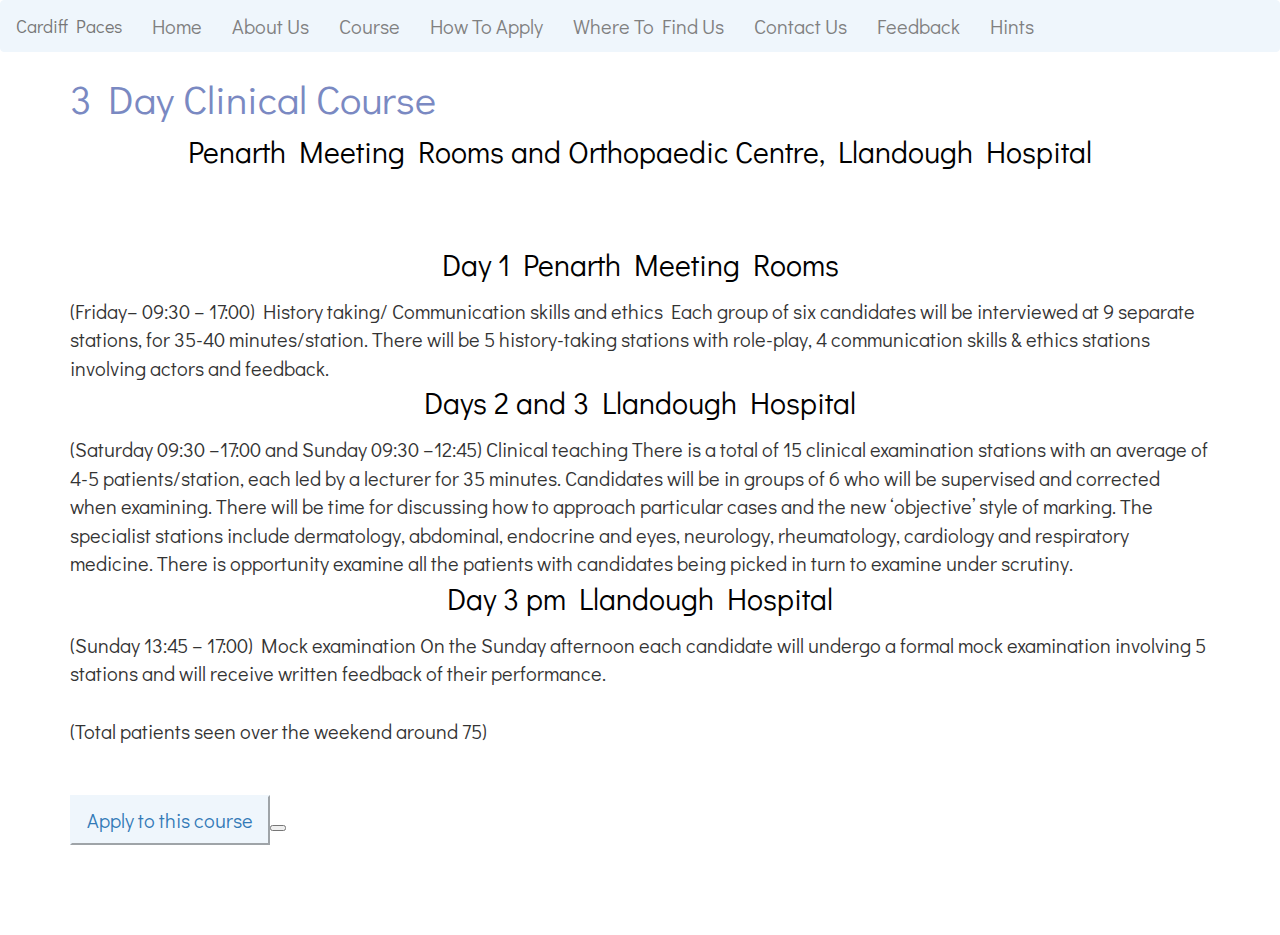
==== 3day.html @ 4a89d001 "saving structure" ====
<!DOCTYPE html>
<html>
<head>
	<title>Cardiff Paces</title>
	<link href="https://fonts.googleapis.com/css?family=Didact+Gothic" rel="stylesheet">

	<link rel="stylesheet" href="https://maxcdn.bootstrapcdn.com/bootstrap/3.3.7/css/bootstrap.min.css" integrity="sha384-BVYiiSIFeK1dGmJRAkycuHAHRg32OmUcww7on3RYdg4Va+PmSTsz/K68vbdEjh4u" crossorigin="anonymous">
	<script   src="https://code.jquery.com/jquery-3.3.1.slim.min.js"   integrity="sha256-3edrmyuQ0w65f8gfBsqowzjJe2iM6n0nKciPUp8y+7E="   crossorigin="anonymous"></script>

	<script src="https://maxcdn.bootstrapcdn.com/bootstrap/3.3.7/js/bootstrap.min.js" integrity="sha384-Tc5IQib027qvyjSMfHjOMaLkfuWVxZxUPnCJA7l2mCWNIpG9mGCD8wGNIcPD7Txa" crossorigin="anonymous"></script>
	<link rel="stylesheet" type="text/css" href="css/index.css">
	
</head>
<body>


		<nav class="navbar navbar-default">
		  <div class="container-fluid">
		    <!-- Brand and toggle get grouped for better mobile display -->
		    <div class="navbar-header">
		      <button type="button" class="navbar-toggle collapsed" data-toggle="collapse" data-target="#bs-example-navbar-collapse-1" aria-expanded="false">
		        <span class="sr-only">Toggle navigation</span>
		        <span class="icon-bar"></span>
		        <span class="icon-bar"></span>
		        <span class="icon-bar"></span>
		      </button>
		      <a class="navbar-brand" href="#">Cardiff Paces</CANVAS></a>
		    </div>

		    <!-- Collect the nav links, forms, and other content for toggling -->
		    <div class="collapse navbar-collapse" id="bs-example-navbar-collapse-1">
		      <ul class="nav navbar-nav">
		        <li><a href="index.html">Home</a></li>
		        <li><a href="Aboutus.html">About Us</a></li>
		        <li><a href="course.html">Course</a></li>
		        <li><a href="apply.html">How To Apply</a></li>
		        <li><a href="location.html">Where To Find Us</a></li>
		        <li><a href="contact.html">Contact Us</a></li>
		        <li><a href="feedback.html">Feedback</a></li>
		        <li><a href="hints.html">Hints</a></li>
		      </ul>
		        </li>
		      </ul>
		    </div><!-- /.navbar-collapse -->
		  </div><!-- /.container-fluid -->
		</nav>
			

	<div class="container">

		
			<div class="row">
				
			<div class="col-sm-12">
				<h1>3 Day Clinical Course</h1>
				<p class="important-subhead">Penarth Meeting Rooms and
					Orthopaedic Centre, Llandough Hospital</p>
				<p class="important-text">	

				<p class="important-subhead"> Day 1 Penarth Meeting Rooms</p>
				(Friday– 09:30 – 17:00)
				History taking/ Communication skills and ethics
				Each group of six candidates will be interviewed at 9 separate stations, for 35-40 minutes/station. There will be 5 history-taking stations with role-play, 4 communication skills & ethics stations involving actors and feedback.<br>

				<p class="important-subhead"> Days 2 and 3 Llandough Hospital</p>
				(Saturday 09:30 –17:00 and Sunday 09:30 –12:45)
				Clinical teaching 
				There is a total of 15 clinical examination stations with an average of 4-5 patients/station, each led by a lecturer for 35 minutes. Candidates will be in groups of 6 who will be supervised and corrected when examining. There will be time for discussing how to approach particular cases and the new ‘objective’ style of marking. The specialist stations include dermatology, abdominal, endocrine and eyes, neurology, rheumatology, cardiology and respiratory medicine. There is opportunity examine all the patients with candidates being picked in turn to examine under scrutiny.<br>

				<p class="important-subhead"> Day 3 pm Llandough Hospital</p>
				(Sunday 13:45 – 17:00)
				Mock examination 
				On the Sunday afternoon each candidate will undergo a formal mock examination involving 5 stations and will receive written feedback of their performance.<br>
				<br>

				(Total patients seen over the weekend around 75)<br></p>
				<button id="_link"><a href="apply.html">Apply to this course</a><button>

					
					
				</div>
			
		</div>





</body>
</html>
---- css/index.css ----
body {
	font-family: 'Didact Gothic', sans-serif;
	font-size: 20px;
}
h1 {
	font-size: 40px;
	color: #7A89C2;
	margin-top: 5px;
}

h2 {
	font-size: 25px;	
	color: #7A89C2;
}

h3 {
	font-size: 25px;
	padding: 20px;
	color: #7A89C2;
}
h4 {
	font-size: 25px;	
	color: white;
}
h5{
	font-style: bold;
	font-size: 40px;
	text-align: center;
	padding-top: 50px;
	color: #7A89C2;
}
p {
	color: black;
}

a:hover { 
	text-shadow: 0 0 5px #9BC4CB; 
}
#_link {
	text-align: center;
	background-color: #EFF6FC;
	border-color: #EFF6FC;
	color: black;
	height: 50px;
	width: 200px;
	margin-top: 40px;
	margin-bottom: 90px;

}
.mainbodytext{
	font-size: 20px;
	color: black;
	border-color: black;
}

.navbar-default{
	background-color: #EFF6FC;
	border-color: #EFF6FC;
}

.navbar-default .navbar-nav>li>a {
	color: grey;
}
.important-feedback {
	font-size: 20px;
	text-align: center;
	margin-left: 50px;
	margin-right: 50px;
	}

.important-text {
	font-style: bold;
	font-size: 25px;
	text-align: center;
	padding-top: 50px;
}

.important-text {
	font-style: bold;
	font-size: 25px;
	padding-top: 50px;
}

.important-subhead {
	font-style: bold;
	font-size: 30px;
	text-align: center;
	
}

.img-circle {
	border-radius: 50%;

}

.subjecthead{
	font-size: 15px;
	color: #7A89C2;
}

.jumbotron {
	background-image: url("http://britainexplorer.com/wp-content/uploads/1970/01/cardiff-city-hall.jpg");
	 background-repeat: no-repeat;
    background-size: 100%;
}
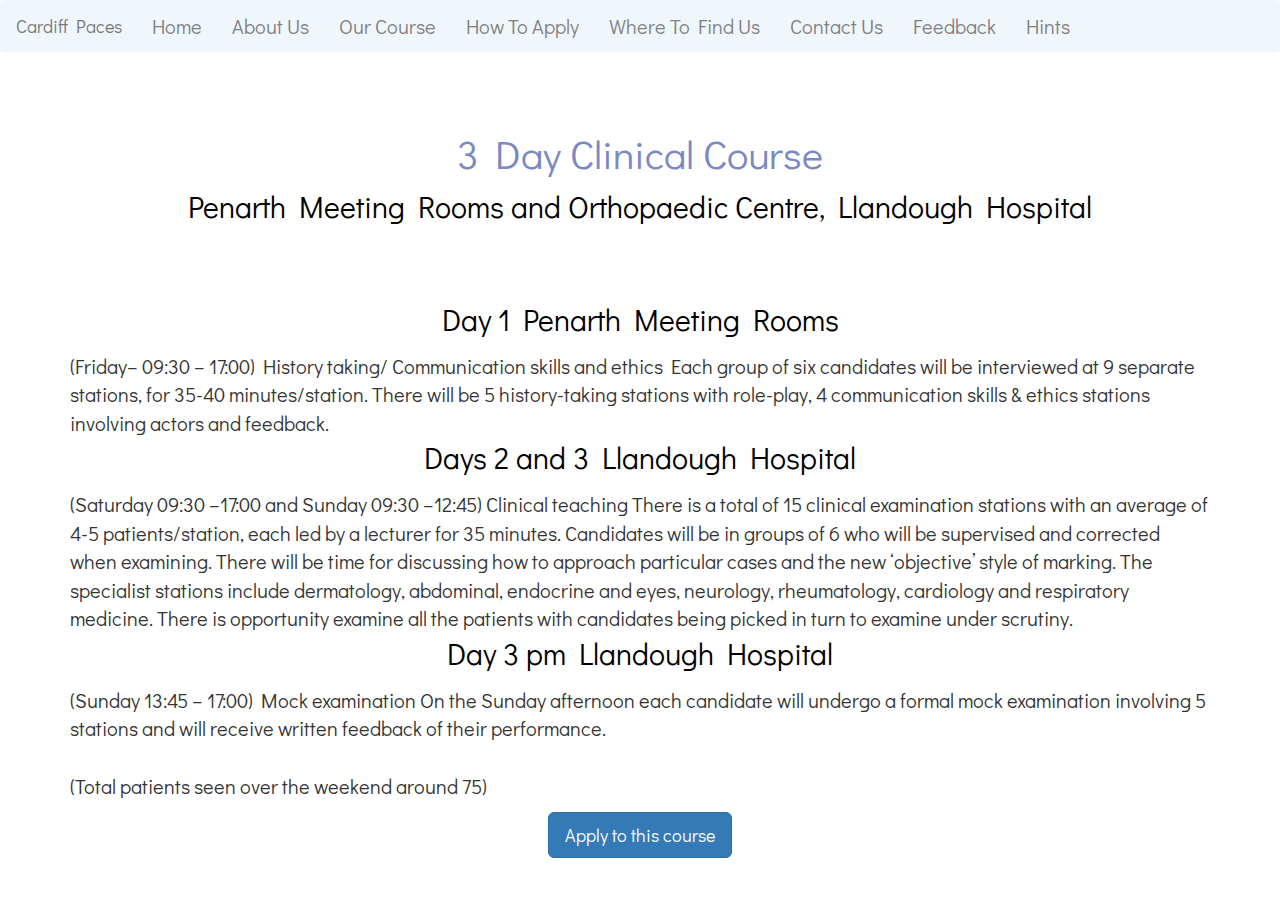
==== commit 6be22936: "vvv close" ====
--- a/3day.html
+++ b/3day.html
@@ -8,7 +8,7 @@
 	<script   src="https://code.jquery.com/jquery-3.3.1.slim.min.js"   integrity="sha256-3edrmyuQ0w65f8gfBsqowzjJe2iM6n0nKciPUp8y+7E="   crossorigin="anonymous"></script>
 
 	<script src="https://maxcdn.bootstrapcdn.com/bootstrap/3.3.7/js/bootstrap.min.js" integrity="sha384-Tc5IQib027qvyjSMfHjOMaLkfuWVxZxUPnCJA7l2mCWNIpG9mGCD8wGNIcPD7Txa" crossorigin="anonymous"></script>
-	<link rel="stylesheet" type="text/css" href="css/index.css">
+	<link rel="stylesheet" type="text/css" href="css/styles.css">
 	
 </head>
 <body>
@@ -32,7 +32,7 @@
 		      <ul class="nav navbar-nav">
 		        <li><a href="index.html">Home</a></li>
 		        <li><a href="Aboutus.html">About Us</a></li>
-		        <li><a href="course.html">Course</a></li>
+		        <li><a href="course.html">Our Course</a></li>
 		        <li><a href="apply.html">How To Apply</a></li>
 		        <li><a href="location.html">Where To Find Us</a></li>
 		        <li><a href="contact.html">Contact Us</a></li>
@@ -51,40 +51,42 @@
 		
 			<div class="row">
 				
-			<div class="col-sm-12">
-				<h1>3 Day Clinical Course</h1>
-				<p class="important-subhead">Penarth Meeting Rooms and
-					Orthopaedic Centre, Llandough Hospital</p>
-				<p class="important-text">	
+				<div class="col-sm-12">
+					<h5>3 Day Clinical Course</h5>
+					<p class="important-subhead">Penarth Meeting Rooms and
+						Orthopaedic Centre, Llandough Hospital</p>
+					<p class="important-text">	
 
-				<p class="important-subhead"> Day 1 Penarth Meeting Rooms</p>
-				(Friday– 09:30 – 17:00)
-				History taking/ Communication skills and ethics
-				Each group of six candidates will be interviewed at 9 separate stations, for 35-40 minutes/station. There will be 5 history-taking stations with role-play, 4 communication skills & ethics stations involving actors and feedback.<br>
+					<p class="important-subhead"> Day 1 Penarth Meeting Rooms</p>
+					(Friday– 09:30 – 17:00)
+					History taking/ Communication skills and ethics
+					Each group of six candidates will be interviewed at 9 separate stations, for 35-40 minutes/station. There will be 5 history-taking stations with role-play, 4 communication skills & ethics stations involving actors and feedback.<br>
 
-				<p class="important-subhead"> Days 2 and 3 Llandough Hospital</p>
-				(Saturday 09:30 –17:00 and Sunday 09:30 –12:45)
-				Clinical teaching 
-				There is a total of 15 clinical examination stations with an average of 4-5 patients/station, each led by a lecturer for 35 minutes. Candidates will be in groups of 6 who will be supervised and corrected when examining. There will be time for discussing how to approach particular cases and the new ‘objective’ style of marking. The specialist stations include dermatology, abdominal, endocrine and eyes, neurology, rheumatology, cardiology and respiratory medicine. There is opportunity examine all the patients with candidates being picked in turn to examine under scrutiny.<br>
+					<p class="important-subhead"> Days 2 and 3 Llandough Hospital</p>
+					(Saturday 09:30 –17:00 and Sunday 09:30 –12:45)
+					Clinical teaching 
+					There is a total of 15 clinical examination stations with an average of 4-5 patients/station, each led by a lecturer for 35 minutes. Candidates will be in groups of 6 who will be supervised and corrected when examining. There will be time for discussing how to approach particular cases and the new ‘objective’ style of marking. The specialist stations include dermatology, abdominal, endocrine and eyes, neurology, rheumatology, cardiology and respiratory medicine. There is opportunity examine all the patients with candidates being picked in turn to examine under scrutiny.<br>
 
-				<p class="important-subhead"> Day 3 pm Llandough Hospital</p>
-				(Sunday 13:45 – 17:00)
-				Mock examination 
-				On the Sunday afternoon each candidate will undergo a formal mock examination involving 5 stations and will receive written feedback of their performance.<br>
-				<br>
+					<p class="important-subhead"> Day 3 pm Llandough Hospital</p>
+					(Sunday 13:45 – 17:00)
+					Mock examination 
+					On the Sunday afternoon each candidate will undergo a formal mock examination involving 5 stations and will receive written feedback of their performance.<br>
+					<br>
 
-				(Total patients seen over the weekend around 75)<br></p>
-				<button id="_link"><a href="apply.html">Apply to this course</a><button>
-
-					
-					
+					(Total patients seen over the weekend around 75)<br></p>
+						
+					<div class="row">
+					<p class="important-subhead"><a class="btn btn-primary btn-lg" role="button" href="apply.html">Apply to this course</a></p>		
+					</div>
+				
 				</div>
-			
+			</div>
 		</div>
+		
 
 
 
 
 
 </body>
-</html>+</html>	--- a/css/styles.css
+++ b/css/styles.css
@@ -0,0 +1,109 @@
+
+body {
+	font-family: 'Didact Gothic', sans-serif;
+	font-size: 20px;
+}
+h1 {
+	font-size: 40px;
+	color: #7A89C2;
+	margin-top: 5px;
+}
+
+h2 {
+	font-size: 25px;	
+	color: #7A89C2;
+}
+
+h3 {
+	font-size: 25px;
+	padding: 20px;
+	color: #7A89C2;
+}
+h4 {
+	font-size: 25px;	
+	color: white;
+}
+h5{
+	font-style: bold;
+	font-size: 40px;
+	text-align: center;
+	padding-top: 50px;
+	color: #7A89C2;
+}
+p {
+	color: black;
+}
+
+a:hover { 
+	text-shadow: 0 0 5px #9BC4CB; 
+}
+li {
+	text-decoration: none;
+}
+i {
+	color: red;
+	margin-right: 10px;
+}
+#_link {
+	text-align: center;
+	background-color: #EFF6FC;
+	border-color: #EFF6FC;
+	color: black;
+	height: 50px;
+	width: 200px;
+	margin-top: 40px;
+	margin-bottom: 90px;
+
+}
+
+.mainbodytext{
+	font-size: 20px;
+	color: black;
+	border-color: black;
+}
+
+.navbar-default{
+	background-color: #EFF6FC;
+	border-color: #EFF6FC;
+}
+
+.navbar-default .navbar-nav>li>a {
+	color: grey;
+}
+.important-feedback {
+	font-size: 20px;
+	text-align: center;
+	margin-left: 50px;
+	margin-right: 50px;
+	}
+
+.important-text {
+	font-style: bold;
+	font-size: 25px;
+	text-align: center;
+	padding-top: 50px;
+}
+
+.important-subhead {
+	font-style: bold;
+	font-size: 30px;
+	text-align: center;
+	
+}
+
+.img-circle {
+	border-radius: 50%;
+
+}
+
+.subjecthead{
+	font-size: 15px;
+	color: #7A89C2;
+}
+
+.jumbotron {
+	background-image: url("http://britainexplorer.com/wp-content/uploads/1970/01/cardiff-city-hall.jpg");
+	 background-repeat: no-repeat;
+    background-size: cover;
+    background-position: center;
+}
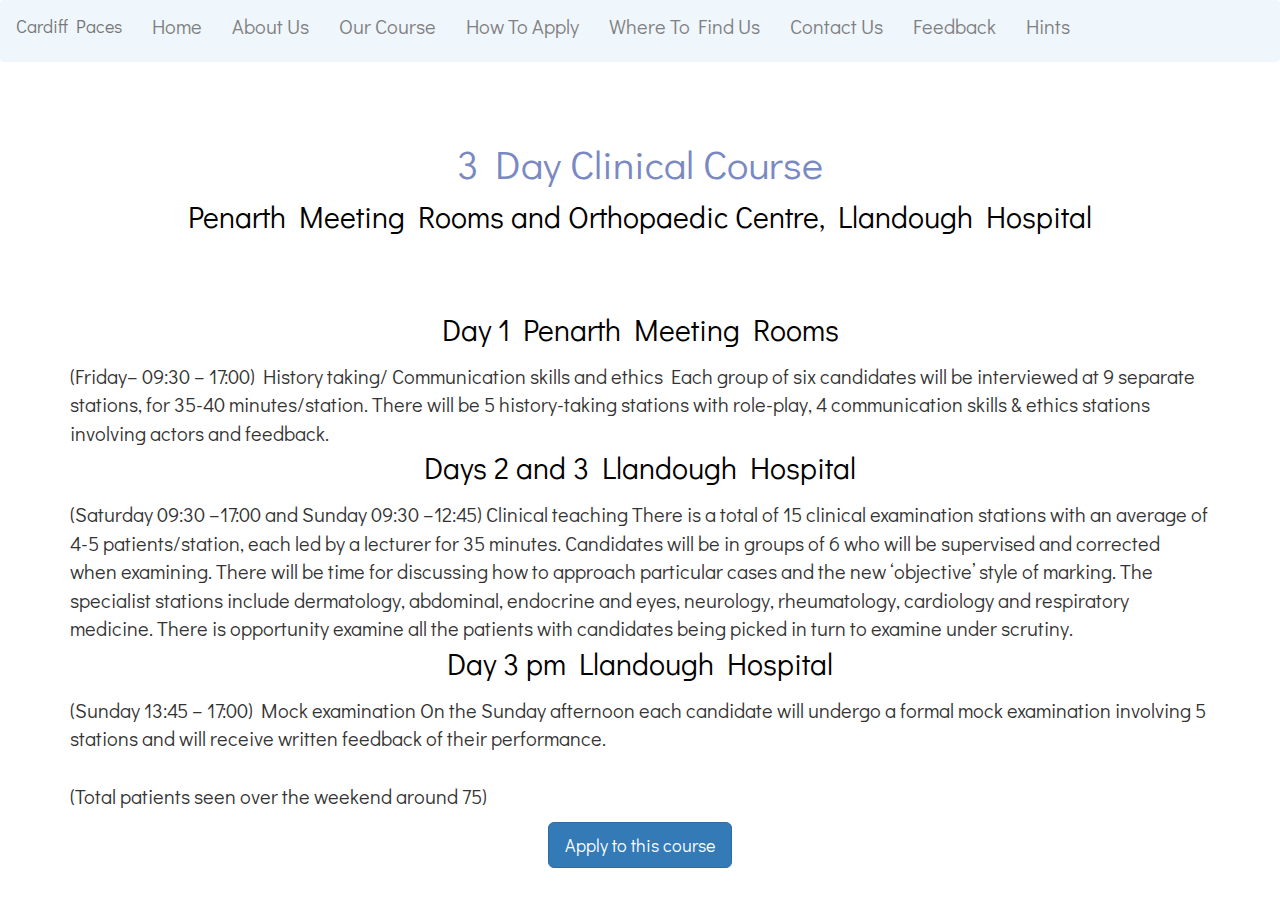
==== commit daaa0c26: "-m "fds"" ====
--- a/3day.html
+++ b/3day.html
@@ -24,7 +24,7 @@
 		        <span class="icon-bar"></span>
 		        <span class="icon-bar"></span>
 		      </button>
-		      <a class="navbar-brand" href="#">Cardiff Paces</CANVAS></a>
+		      <p class="navbar-brand" href="#">Cardiff Paces</CANVAS></p>
 		    </div>
 
 		    <!-- Collect the nav links, forms, and other content for toggling -->
--- a/css/styles.css
+++ b/css/styles.css
@@ -10,17 +10,17 @@
 }
 
 h2 {
-	font-size: 25px;	
+	font-size: 27px;	
 	color: #7A89C2;
 }
 
 h3 {
-	font-size: 25px;
+	font-size: 27px;
 	padding: 20px;
 	color: #7A89C2;
 }
 h4 {
-	font-size: 25px;	
+	font-size: 27px;	
 	color: white;
 }
 h5{
@@ -56,6 +56,10 @@
 
 }
 
+#face {
+	color: blue;
+	text-align: right;	
+}
 .mainbodytext{
 	font-size: 20px;
 	color: black;
@@ -79,7 +83,7 @@
 
 .important-text {
 	font-style: bold;
-	font-size: 25px;
+	font-size: 24px;
 	text-align: center;
 	padding-top: 50px;
 }
@@ -88,9 +92,13 @@
 	font-style: bold;
 	font-size: 30px;
 	text-align: center;
-	
 }
+.ideal-response {
+	font-style: bold;
+	font-size: 24px;
+	text-align: left;
 
+}
 .img-circle {
 	border-radius: 50%;
 
@@ -103,7 +111,7 @@
 
 .jumbotron {
 	background-image: url("http://britainexplorer.com/wp-content/uploads/1970/01/cardiff-city-hall.jpg");
-	 background-repeat: no-repeat;
+	background-repeat: no-repeat;
     background-size: cover;
     background-position: center;
 }
